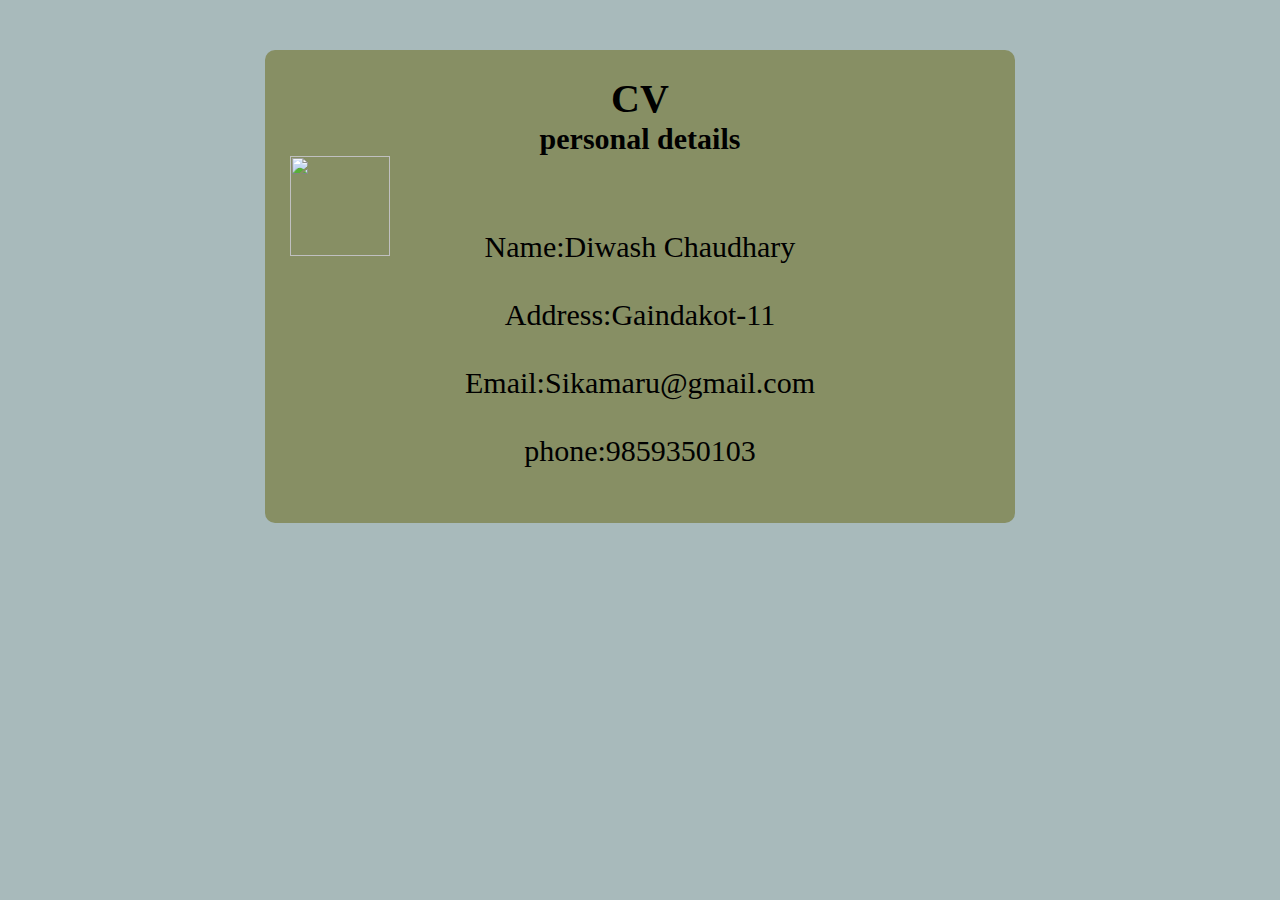
==== index.html @ 03cc4b00 "Add files via upload" ====
<!DOCTYPE html>
    <html lang="en">
    <head>
        <meta charset="UTF-8">
        <meta name="viewport" content="width=device-width, initial-scale=1.0">
        <title>curriculam </title>
        <link rel="stylesheet" href="">
        </head>
        <body><div>
            <style>
                div{
                    background: #773434;
        width: 700px;
        margin: 50px auto;
        padding: 25px;
        border-radius: 10px;
        box-shadow: burlywood;
                }
                body{
                    background-color: rgb(168, 186, 187);
                    font-family:Georgia, 'Times New Roman', Times, serif;
                }
                h1{
                     text-align:center ;
                     margin:0;
                     font-size:40px;
                }
                h2{
                    text-align: center;
                    margin:0;
                    padding:0;
                    font-size:30px;
                }
                img{
                    margin:0px;
                    padding:0;
                    height: 100px;
                    width: 100px;
                }
                p{
                    margin-top: -30px;
                    text-align: center;
                    font-size: 30px;
                }
                div{
                    background-color: rgb(135, 143, 100);
                }
            </style>
            <h1>CV</h1>
            <h2>personal details</h2>
        <img src="img.jpg">
      
        <p>
         Name:Diwash Chaudhary<br><br>
         Address:Gaindakot-11 <br><br>
         Email:Sikamaru@gmail.com<br><br>
         phone:9859350103

        </p></div>
          
                
            

        </body>
        </html>
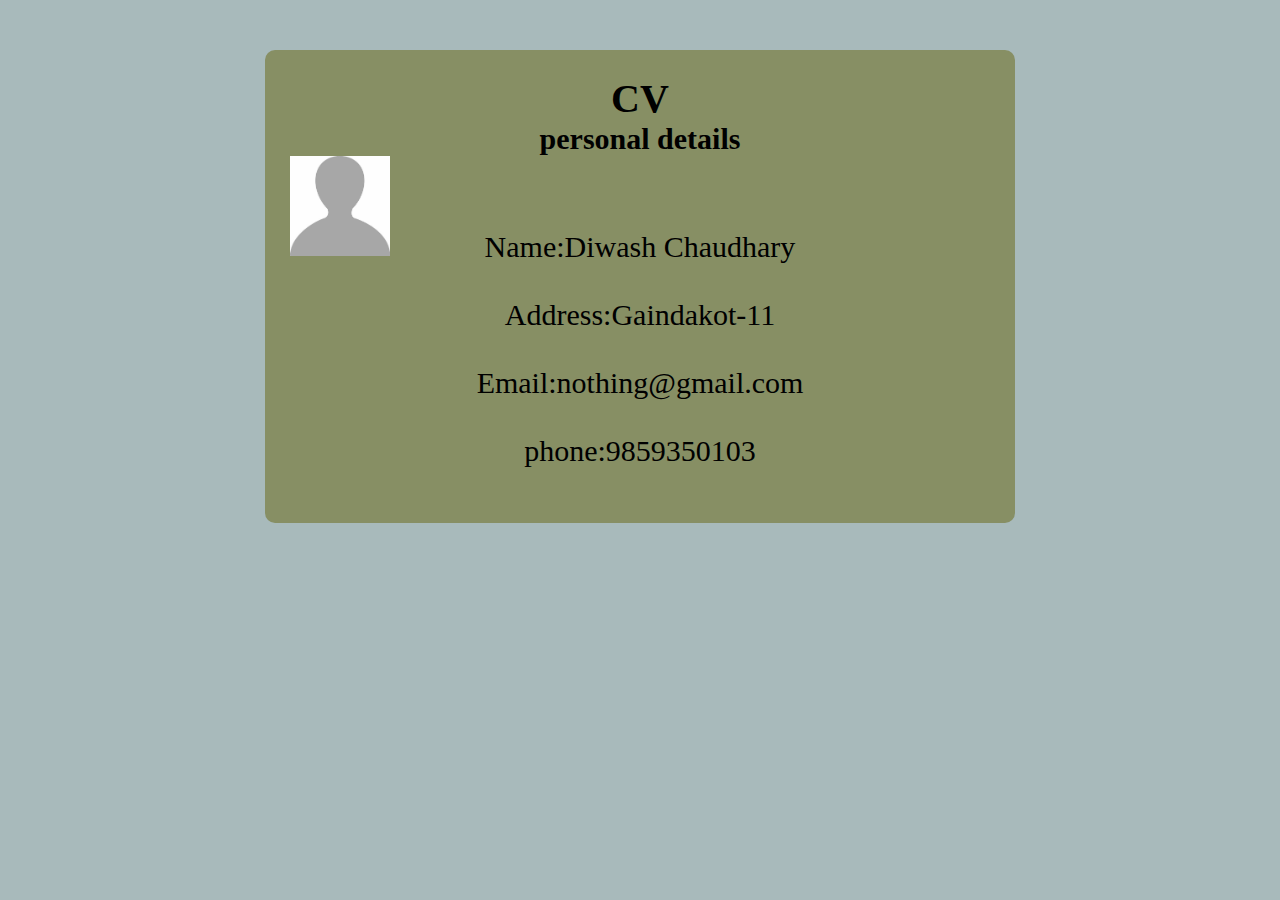
==== commit 22e92cc2: "Update index.html" ====
--- a/index.html
+++ b/index.html
@@ -53,7 +53,7 @@
         <p>
          Name:Diwash Chaudhary<br><br>
          Address:Gaindakot-11 <br><br>
-         Email:Sikamaru@gmail.com<br><br>
+         Email:nothing@gmail.com<br><br>
          phone:9859350103
 
         </p></div>
@@ -62,4 +62,4 @@
             
 
         </body>
-        </html>+        </html>
